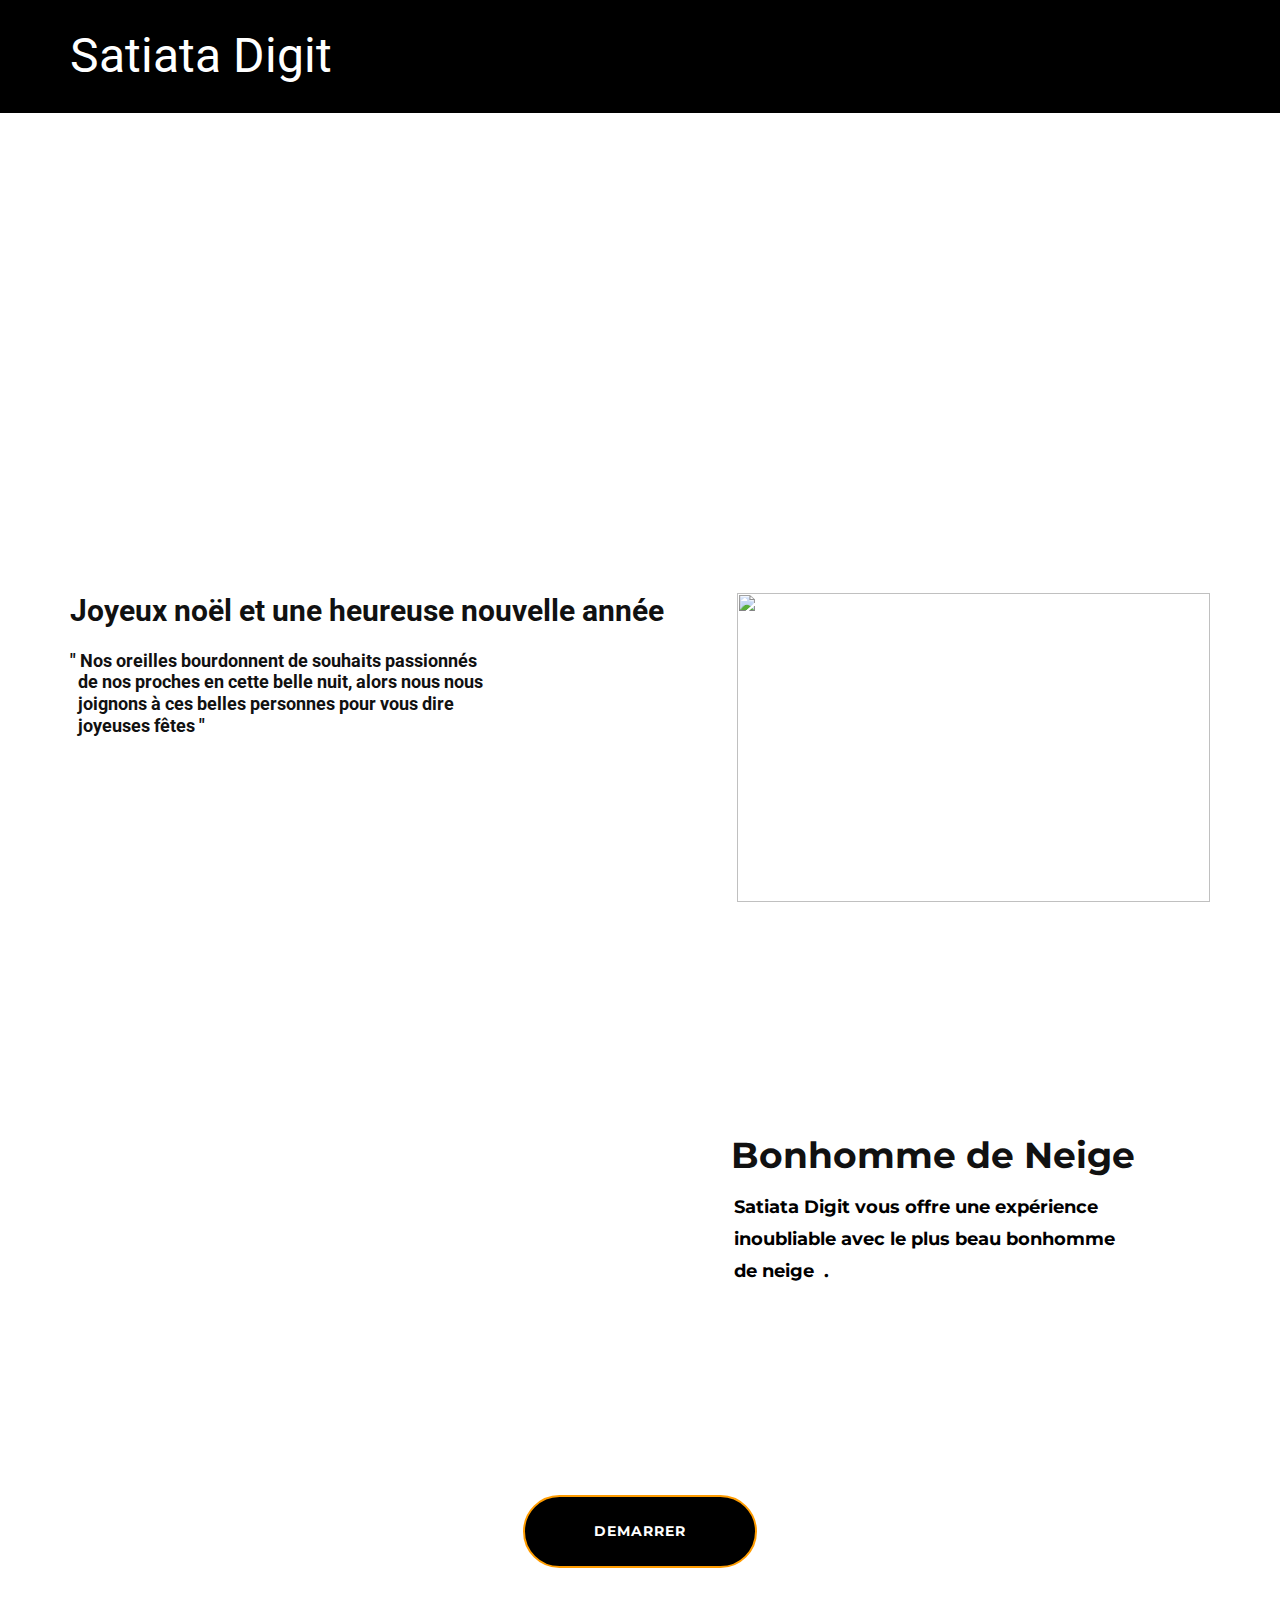
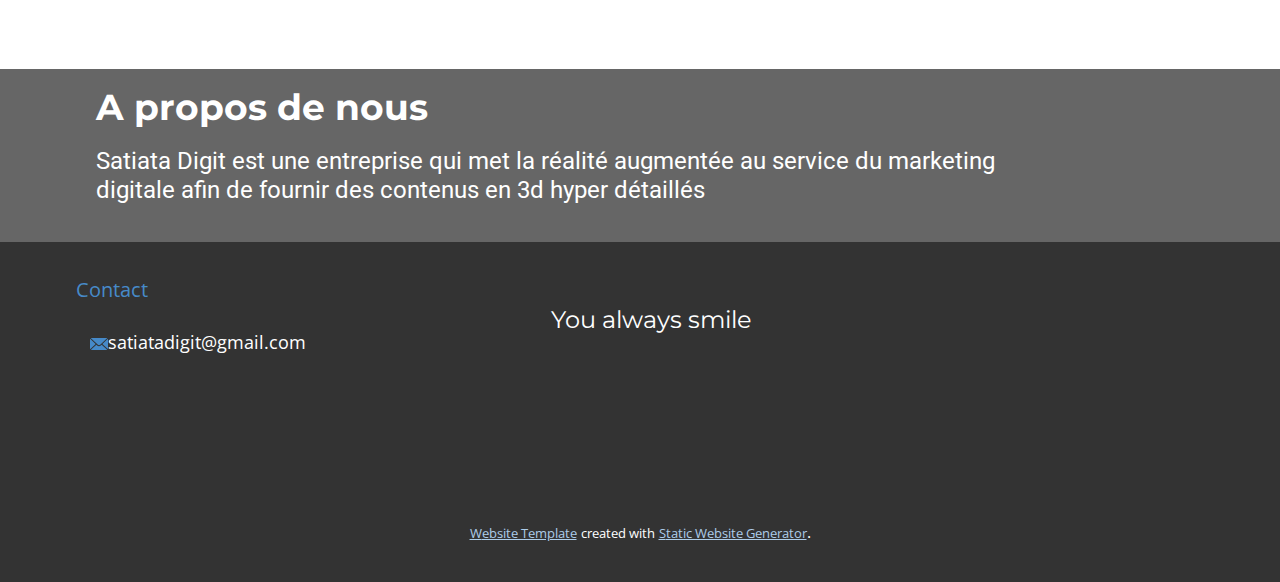
==== index.html @ fabc782e "Add files via upload" ====
<!DOCTYPE html>
<html style="font-size: 16px;">
  <head>
    <meta name="viewport" content="width=device-width, initial-scale=1.0">
    <meta charset="utf-8">
    <meta name="keywords" content="Satiata Digit, Sapin de Noël, A propos de nous">
    <meta name="description" content="">
    <meta name="page_type" content="np-template-header-footer-from-plugin">
    <title>Accueil</title>
    <link rel="stylesheet" href="nicepage.css" media="screen">
<link rel="stylesheet" href="Accueil.css" media="screen">
    <script class="u-script" type="text/javascript" src="jquery.js" defer=""></script>
    <script class="u-script" type="text/javascript" src="nicepage.js" defer=""></script>
    <meta name="generator" content="Nicepage 4.2.6, nicepage.com">
    <link id="u-theme-google-font" rel="stylesheet" href="https://fonts.googleapis.com/css?family=Roboto:100,100i,300,300i,400,400i,500,500i,700,700i,900,900i|Open+Sans:300,300i,400,400i,600,600i,700,700i,800,800i">
    <link id="u-page-google-font" rel="stylesheet" href="https://fonts.googleapis.com/css?family=Montserrat:100,100i,200,200i,300,300i,400,400i,500,500i,600,600i,700,700i,800,800i,900,900i">
    
    
    
    
    
    
    <script type="application/ld+json">{
		"@context": "http://schema.org",
		"@type": "Organization",
		"name": "Satiata Digit"
}</script>
    <meta name="theme-color" content="#478ac9">
    <meta property="og:title" content="Accueil">
    <meta property="og:description" content="">
    <meta property="og:type" content="website">
  </head>
  <body data-home-page="Accueil.html" data-home-page-title="Accueil" class="u-body"><header class="u-black u-border-1 u-border-black u-clearfix u-header u-sticky u-sticky-0306 u-header" id="sec-f4f5"><div class="u-clearfix u-sheet u-sheet-1">
        <h1 class="u-align-left u-text u-text-default u-text-1">Satiata Digit</h1>
        <nav class="u-menu u-menu-dropdown u-offcanvas u-menu-1">
          <div class="menu-collapse" style="font-size: 1rem; letter-spacing: 0px;">
            <a class="u-button-style u-custom-left-right-menu-spacing u-custom-padding-bottom u-custom-top-bottom-menu-spacing u-nav-link u-text-active-palette-1-base u-text-hover-palette-2-base" href="#">
              <svg viewBox="0 0 24 24"><use xmlns:xlink="http://www.w3.org/1999/xlink" xlink:href="#menu-hamburger"></use></svg>
              <svg version="1.1" xmlns="http://www.w3.org/2000/svg" xmlns:xlink="http://www.w3.org/1999/xlink"><defs><symbol id="menu-hamburger" viewBox="0 0 16 16" style="width: 16px; height: 16px;"><rect y="1" width="16" height="2"></rect><rect y="7" width="16" height="2"></rect><rect y="13" width="16" height="2"></rect>
</symbol>
</defs></svg>
            </a>
          </div>
          <div class="u-custom-menu u-nav-container">
            <ul class="u-nav u-unstyled u-nav-1"><li class="u-nav-item"><a class="u-button-style u-nav-link u-text-active-palette-1-base u-text-hover-palette-2-base" href="Accueil.html" style="padding: 10px 20px;">Accueil</a>
</li></ul>
          </div>
          <div class="u-custom-menu u-nav-container-collapse">
            <div class="u-black u-container-style u-inner-container-layout u-opacity u-opacity-95 u-sidenav">
              <div class="u-inner-container-layout u-sidenav-overflow">
                <div class="u-menu-close"></div>
                <ul class="u-align-center u-nav u-popupmenu-items u-unstyled u-nav-2"><li class="u-nav-item"><a class="u-button-style u-nav-link" href="Accueil.html" style="padding: 10px 20px;">Accueil</a>
</li></ul>
              </div>
            </div>
            <div class="u-black u-menu-overlay u-opacity u-opacity-70"></div>
          </div>
        </nav>
      </div></header>
    <section class="u-clearfix u-image u-section-1" id="sec-81c8" data-image-width="4480" data-image-height="6720">
      <div class="u-clearfix u-sheet u-sheet-1"></div>
    </section>
    <section class="u-clearfix u-section-2" id="sec-5fbe">
      <div class="u-clearfix u-sheet u-sheet-1">
        <img class="u-image u-image-default u-image-1" src="images/pexels-roman-odintsov-6334709.jpg" alt="" data-image-width="1067" data-image-height="1600">
        <h3 class="u-text u-text-default u-text-1">Joyeux&nbsp;noël et une heureuse nouvelle année</h3>
        <h6 class="u-align-left u-text u-text-default u-text-2">" Nos oreilles bourdonnent de souhaits&nbsp;passionnés&nbsp;<br>&nbsp; de nos proches en cette belle nuit, alors nous nous&nbsp;<br>&nbsp; joignons à ces belles personnes pour vous dire&nbsp;<br>&nbsp; joyeuses fêtes "
        </h6>
      </div>
    </section>
    <section class="u-clearfix u-section-3" id="sec-6c88">
      <div class="u-clearfix u-sheet u-sheet-1">
        <div class="u-clearfix u-expanded-width u-gutter-50 u-layout-wrap u-layout-wrap-1">
          <div class="u-layout">
            <div class="u-layout-row">
              <div class="u-align-left u-container-style u-layout-cell u-left-cell u-size-30 u-layout-cell-1">
                <div class="u-container-layout u-valign-middle u-container-layout-1">
                  <div class="u-uploaded-video u-video u-video-1">
                    <div class="embed-responsive">
                      <video class="embed-responsive-item" muted="">
                        <source src="files/Screenrecorder-2021-12-24-02-40-34-650.mp4" type="video/mp4">
                        <p>Your browser does not support HTML5 video.</p>
                      </video>
                      <button class="u-video-poster"></button>
                    </div>
                  </div>
                </div>
              </div>
              <div class="u-align-left u-container-style u-layout-cell u-right-cell u-size-30 u-layout-cell-2">
                <div class="u-container-layout u-container-layout-2">
                  <h2 class="u-custom-font u-font-montserrat u-text u-text-1">Bonhomme de Neige</h2>
                  <p class="u-custom-font u-font-montserrat u-text u-text-black u-text-2">
                    <span style="font-size: 1.125rem;">Satiata Digit vous offre une expérience inoubliable&nbsp;avec le plus beau bonhomme<br>de neige&nbsp; .<span style="font-weight: 400;">
                        <span style="font-weight: 700;"></span>
                      </span>
                    </span>
                    <br>
                  </p>
                </div>
              </div>
            </div>
          </div>
        </div>
      </div>
    </section>
    <section class="u-clearfix u-section-4" id="sec-b5ff">
      <div class="u-clearfix u-sheet u-sheet-1">
        <a href="https://satiatadigit.github.io/" class="u-black u-border-2 u-border-custom-color-1 u-btn u-btn-round u-button-style u-custom-font u-font-montserrat u-radius-50 u-btn-1">DemarreR</a>
      </div>
    </section>
    <section class="u-clearfix u-grey-60 u-section-5" id="carousel_848c">
      <div class="u-align-left u-clearfix u-sheet u-sheet-1">
        <h2 class="u-custom-font u-font-montserrat u-text u-text-default u-text-1">A propos de nous</h2>
        <h4 class="u-text u-text-default u-text-2">Satiata Digit est une entreprise qui met la réalité augmentée au service du marketing&nbsp;<br>digitale afin de fournir des contenus en 3d hyper détaillés
        </h4>
      </div>
    </section>
    
    
    <footer class="u-align-center u-clearfix u-footer u-grey-80 u-footer" id="sec-afc7"><div class="u-align-left u-clearfix u-sheet u-sheet-1">
        <a href="https://nicepage.one" class="u-border-1 u-border-active-palette-2-base u-border-hover-palette-1-base u-btn u-button-style u-none u-text-palette-1-base u-btn-1">Contact<span style="font-size: 1.875rem;"></span>
        </a>
        <a href="mailto:satiatadigit@gmail.com" class="u-active-none u-btn u-btn-rectangle u-button-style u-hover-none u-none u-radius-0 u-text-body-alt-color u-btn-2">
          <br><span class="u-icon u-icon-1"><svg class="u-svg-content" viewBox="0 0 24 16" x="0px" y="0px" style="width: 1em; height: 1em;"><path fill="currentColor" d="M23.8,1.1l-7.3,6.8l7.3,6.8c0.1-0.2,0.2-0.6,0.2-0.9V2C24,1.7,23.9,1.4,23.8,1.1z M21.8,0H2.2
	c-0.4,0-0.7,0.1-1,0.2L10.6,9c0.8,0.8,2.2,0.8,3,0l9.2-8.7C22.6,0.1,22.2,0,21.8,0z M0.2,1.1C0.1,1.4,0,1.7,0,2V14
	c0,0.3,0.1,0.6,0.2,0.9l7.3-6.8L0.2,1.1z M15.5,9l-1.1,1c-1.3,1.2-3.6,1.2-4.9,0l-1-1l-7.3,6.8c0.2,0.1,0.6,0.2,1,0.2H22
	c0.4,0,0.6-0.1,1-0.2L15.5,9z"></path></svg><img></span>satiatadigit@gmail.com
        </a>
        <h4 class="u-custom-font u-font-montserrat u-text u-text-default u-text-1">You always smile</h4>
      </div></footer>
    <section class="u-backlink u-clearfix u-grey-80">
      <a class="u-link" href="https://nicepage.com/website-templates" target="_blank">
        <span>Website Template</span>
      </a>
      <p class="u-text">
        <span>created with</span>
      </p>
      <a class="u-link" href="https://nicepage.com/static-site-generator" target="_blank">
        <span>Static Website Generator</span>
      </a>. 
    </section>
  </body>
</html>
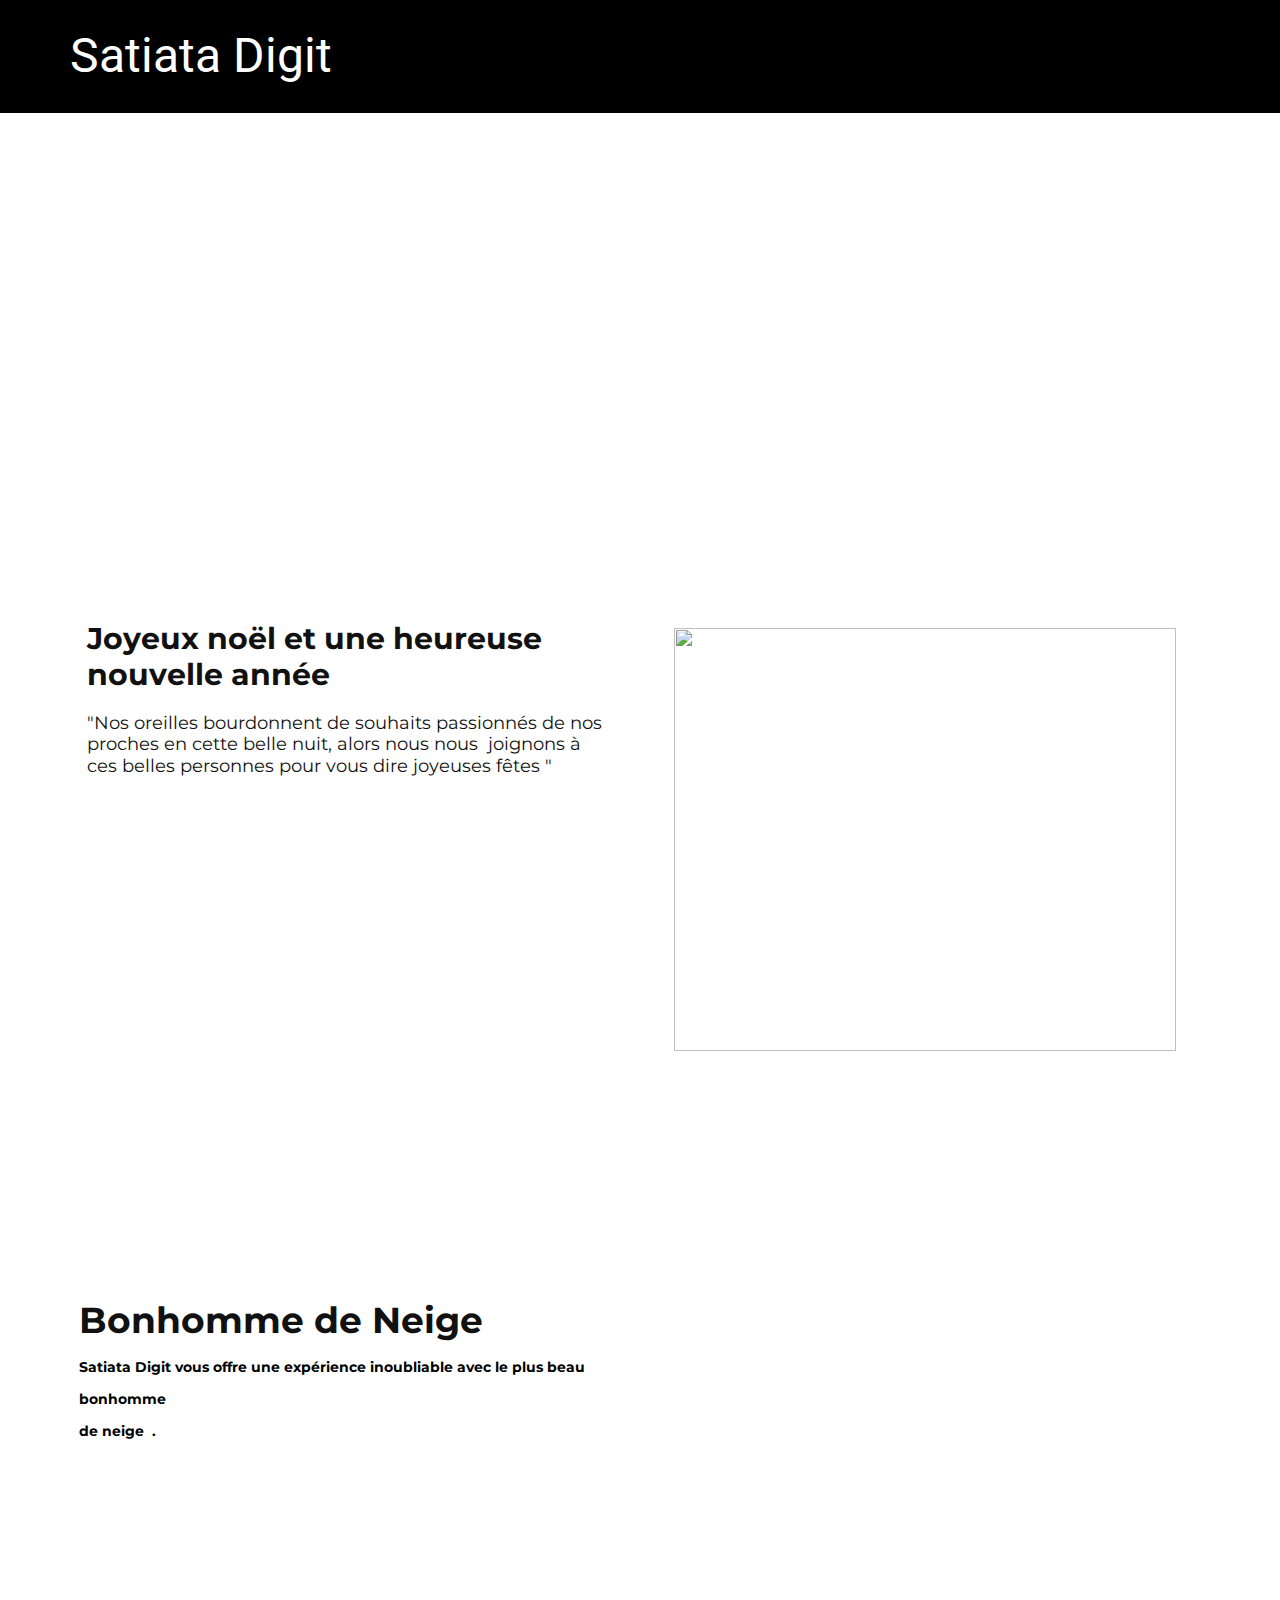
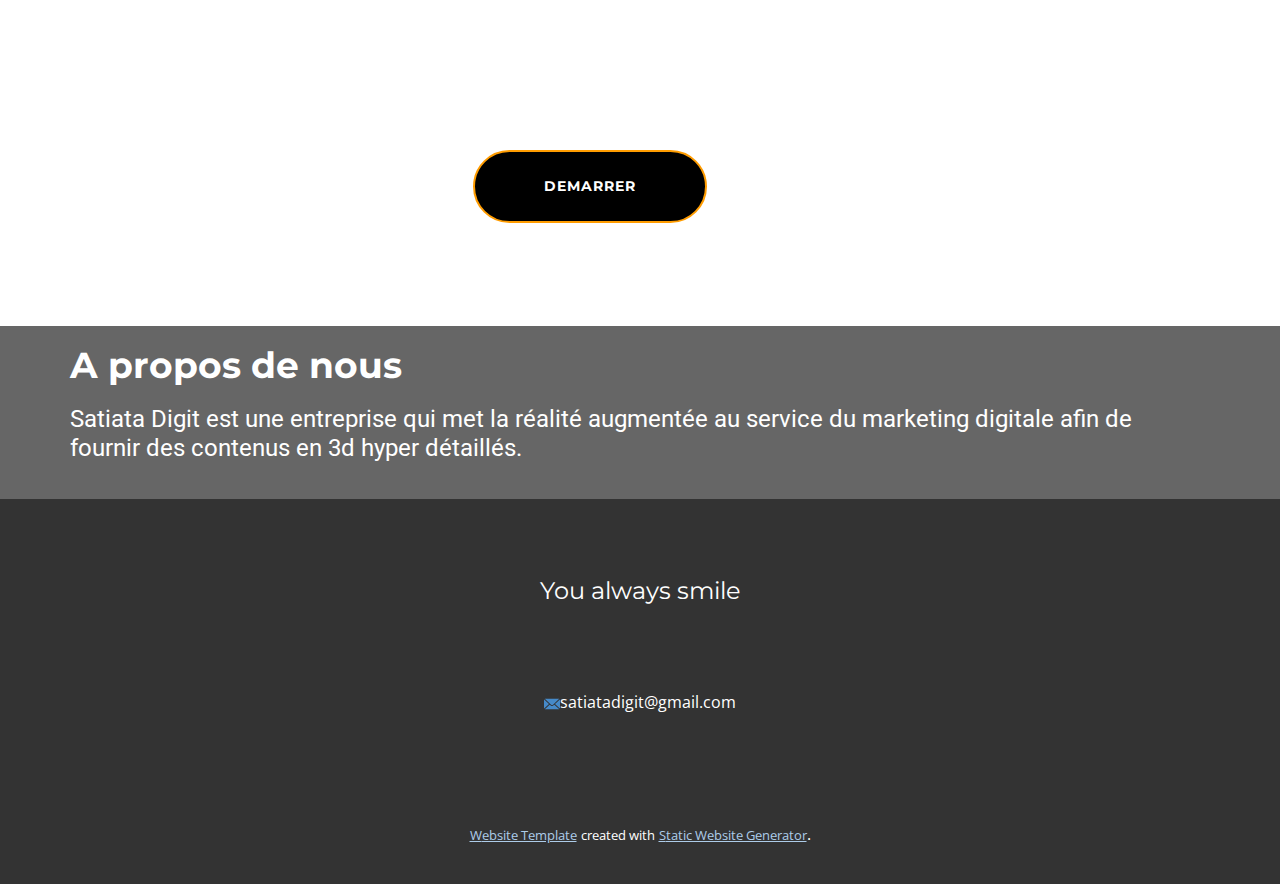
==== commit 3274abd9: "Add files via upload" ====
--- a/index.html
+++ b/index.html
@@ -58,23 +58,50 @@
         </nav>
       </div></header>
     <section class="u-clearfix u-image u-section-1" id="sec-81c8" data-image-width="4480" data-image-height="6720">
-      <div class="u-clearfix u-sheet u-sheet-1"></div>
+      <div class="u-container-style u-expanded-width u-group u-group-1">
+        <div class="u-container-layout u-container-layout-1"></div>
+      </div>
     </section>
     <section class="u-clearfix u-section-2" id="sec-5fbe">
       <div class="u-clearfix u-sheet u-sheet-1">
-        <img class="u-image u-image-default u-image-1" src="images/pexels-roman-odintsov-6334709.jpg" alt="" data-image-width="1067" data-image-height="1600">
-        <h3 class="u-text u-text-default u-text-1">Joyeux&nbsp;noël et une heureuse nouvelle année</h3>
-        <h6 class="u-align-left u-text u-text-default u-text-2">" Nos oreilles bourdonnent de souhaits&nbsp;passionnés&nbsp;<br>&nbsp; de nos proches en cette belle nuit, alors nous nous&nbsp;<br>&nbsp; joignons à ces belles personnes pour vous dire&nbsp;<br>&nbsp; joyeuses fêtes "
-        </h6>
+        <div class="u-clearfix u-expanded-width u-layout-wrap u-layout-wrap-1">
+          <div class="u-layout">
+            <div class="u-layout-row">
+              <div class="u-container-style u-layout-cell u-size-30 u-layout-cell-1">
+                <div class="u-container-layout u-valign-top-xs u-container-layout-1">
+                  <h3 class="u-custom-font u-font-montserrat u-text u-text-default u-text-1">Joyeux&nbsp;noël et une heureuse nouvelle année</h3>
+                  <h6 class="u-align-justify-lg u-align-justify-md u-align-justify-sm u-align-justify-xs u-custom-font u-font-montserrat u-text u-text-2"> "Nos oreilles bourdonnent de souhaits passionnés de nos proches en cette belle nuit, alors nous nous&nbsp; joignons à ces belles personnes pour vous dire&nbsp;joyeuses fêtes "</h6>
+                </div>
+              </div>
+              <div class="u-container-style u-layout-cell u-size-30 u-layout-cell-2">
+                <div class="u-container-layout u-valign-middle u-container-layout-2">
+                  <img class="u-image u-image-default u-image-1" src="images/pexels-roman-odintsov-6334709.jpg" alt="" data-image-width="1067" data-image-height="1600">
+                </div>
+              </div>
+            </div>
+          </div>
+        </div>
       </div>
     </section>
     <section class="u-clearfix u-section-3" id="sec-6c88">
-      <div class="u-clearfix u-sheet u-sheet-1">
+      <div class="u-clearfix u-sheet u-valign-middle-lg u-valign-middle-md u-valign-middle-sm u-sheet-1">
         <div class="u-clearfix u-expanded-width u-gutter-50 u-layout-wrap u-layout-wrap-1">
-          <div class="u-layout">
-            <div class="u-layout-row">
-              <div class="u-align-left u-container-style u-layout-cell u-left-cell u-size-30 u-layout-cell-1">
-                <div class="u-container-layout u-valign-middle u-container-layout-1">
+          <div class="u-layout" style="">
+            <div class="u-layout-row" style="">
+              <div class="u-align-left-xl u-align-left-xs u-container-style u-layout-cell u-left-cell u-size-30 u-layout-cell-1">
+                <div class="u-container-layout u-container-layout-1">
+                  <h2 class="u-align-left-lg u-align-left-md u-align-left-sm u-custom-font u-font-montserrat u-text u-text-1">Bonhomme de Neige</h2>
+                  <p class="u-align-justify-lg u-align-justify-md u-align-justify-sm u-custom-font u-font-montserrat u-text u-text-black u-text-2">
+                    <span style="font-size: 0.875rem;">Satiata Digit vous offre une expérience inoubliable&nbsp;avec le plus beau bonhomme&nbsp;<br>de neige&nbsp; .<span style="font-weight: 400;">
+                        <span style="font-weight: 700;"></span>
+                      </span>
+                    </span>
+                    <br>
+                  </p>
+                </div>
+              </div>
+              <div class="u-align-left u-container-style u-layout-cell u-right-cell u-size-30 u-layout-cell-2">
+                <div class="u-container-layout u-valign-middle u-container-layout-2">
                   <div class="u-uploaded-video u-video u-video-1">
                     <div class="embed-responsive">
                       <video class="embed-responsive-item" muted="">
@@ -86,47 +113,43 @@
                   </div>
                 </div>
               </div>
-              <div class="u-align-left u-container-style u-layout-cell u-right-cell u-size-30 u-layout-cell-2">
-                <div class="u-container-layout u-container-layout-2">
-                  <h2 class="u-custom-font u-font-montserrat u-text u-text-1">Bonhomme de Neige</h2>
-                  <p class="u-custom-font u-font-montserrat u-text u-text-black u-text-2">
-                    <span style="font-size: 1.125rem;">Satiata Digit vous offre une expérience inoubliable&nbsp;avec le plus beau bonhomme<br>de neige&nbsp; .<span style="font-weight: 400;">
-                        <span style="font-weight: 700;"></span>
-                      </span>
-                    </span>
-                    <br>
-                  </p>
-                </div>
-              </div>
             </div>
           </div>
         </div>
       </div>
     </section>
     <section class="u-clearfix u-section-4" id="sec-b5ff">
-      <div class="u-clearfix u-sheet u-sheet-1">
+      <div class="u-clearfix u-sheet u-valign-middle-lg u-valign-middle-md u-valign-middle-sm u-sheet-1">
         <a href="https://satiatadigit.github.io/" class="u-black u-border-2 u-border-custom-color-1 u-btn u-btn-round u-button-style u-custom-font u-font-montserrat u-radius-50 u-btn-1">DemarreR</a>
       </div>
     </section>
     <section class="u-clearfix u-grey-60 u-section-5" id="carousel_848c">
       <div class="u-align-left u-clearfix u-sheet u-sheet-1">
         <h2 class="u-custom-font u-font-montserrat u-text u-text-default u-text-1">A propos de nous</h2>
-        <h4 class="u-text u-text-default u-text-2">Satiata Digit est une entreprise qui met la réalité augmentée au service du marketing&nbsp;<br>digitale afin de fournir des contenus en 3d hyper détaillés
-        </h4>
+        <h4 class="u-align-left u-text u-text-2">Satiata ​Digit est une entreprise qui met la réalité augmentée au service du marketing&nbsp;digitale afin de fournir des contenus en 3d hyper détaillés.</h4>
       </div>
     </section>
     
     
     <footer class="u-align-center u-clearfix u-footer u-grey-80 u-footer" id="sec-afc7"><div class="u-align-left u-clearfix u-sheet u-sheet-1">
-        <a href="https://nicepage.one" class="u-border-1 u-border-active-palette-2-base u-border-hover-palette-1-base u-btn u-button-style u-none u-text-palette-1-base u-btn-1">Contact<span style="font-size: 1.875rem;"></span>
+        <a href="https://nicepage.one" class="u-border-1 u-border-active-palette-2-base u-border-hover-palette-1-base u-btn u-button-style u-hidden-lg u-none u-text-palette-1-base u-btn-1">&nbsp;&nbsp;<br>
         </a>
-        <a href="mailto:satiatadigit@gmail.com" class="u-active-none u-btn u-btn-rectangle u-button-style u-hover-none u-none u-radius-0 u-text-body-alt-color u-btn-2">
-          <br><span class="u-icon u-icon-1"><svg class="u-svg-content" viewBox="0 0 24 16" x="0px" y="0px" style="width: 1em; height: 1em;"><path fill="currentColor" d="M23.8,1.1l-7.3,6.8l7.3,6.8c0.1-0.2,0.2-0.6,0.2-0.9V2C24,1.7,23.9,1.4,23.8,1.1z M21.8,0H2.2
+        <a href="mailto:satiatadigit@gmail.com" class="u-active-none u-btn u-btn-rectangle u-button-style u-hover-none u-none u-radius-0 u-text-body-alt-color u-btn-2">&nbsp;&nbsp;<br>
+        </a>
+        <div class="u-container-style u-group u-group-1">
+          <div class="u-container-layout u-container-layout-1">
+            <h4 class="u-custom-font u-font-montserrat u-text u-text-default u-text-1">You always smile</h4>
+          </div>
+        </div>
+        <div class="u-container-style u-group u-group-2">
+          <div class="u-container-layout u-valign-bottom u-container-layout-2">
+            <a href="mailto:satiatadigit@gmail.com" class="u-active-none u-btn u-btn-rectangle u-button-style u-hover-none u-none u-radius-0 u-text-white u-btn-3"><span class="u-icon u-icon-1"><svg class="u-svg-content" viewBox="0 0 24 16" x="0px" y="0px" style="width: 1em; height: 1em;"><path fill="currentColor" d="M23.8,1.1l-7.3,6.8l7.3,6.8c0.1-0.2,0.2-0.6,0.2-0.9V2C24,1.7,23.9,1.4,23.8,1.1z M21.8,0H2.2
 	c-0.4,0-0.7,0.1-1,0.2L10.6,9c0.8,0.8,2.2,0.8,3,0l9.2-8.7C22.6,0.1,22.2,0,21.8,0z M0.2,1.1C0.1,1.4,0,1.7,0,2V14
 	c0,0.3,0.1,0.6,0.2,0.9l7.3-6.8L0.2,1.1z M15.5,9l-1.1,1c-1.3,1.2-3.6,1.2-4.9,0l-1-1l-7.3,6.8c0.2,0.1,0.6,0.2,1,0.2H22
 	c0.4,0,0.6-0.1,1-0.2L15.5,9z"></path></svg><img></span>satiatadigit@gmail.com
-        </a>
-        <h4 class="u-custom-font u-font-montserrat u-text u-text-default u-text-1">You always smile</h4>
+            </a>
+          </div>
+        </div>
       </div></footer>
     <section class="u-backlink u-clearfix u-grey-80">
       <a class="u-link" href="https://nicepage.com/website-templates" target="_blank">
--- a/nicepage.css
+++ b/nicepage.css
@@ -35895,23 +35895,37 @@
   font-size: 1.25rem;
 }
 @media (max-width: 1199px) {
+  .u-header .u-sheet-1 {
+    min-height: 86px;
+  }
+
+  .u-header .u-text-1 {
+    margin-top: 18px;
+  }
+
   .u-header .u-menu-1 {
     width: auto;
-  }
-}
-
+    margin-top: -42px;
+    margin-bottom: 23px;
+  }
+}
+@media (max-width: 991px) {
+  .u-header .u-menu-1 {
+    margin-top: -44px;
+  }
+}
 
 @media (max-width: 575px) {
   .u-header .u-sheet-1 {
-    min-height: 177px;
+    min-height: 85px;
   }
 
   .u-header .u-text-1 {
-    margin-top: 74px;
+    margin-top: 26px;
   }
 
   .u-header .u-menu-1 {
-    margin-top: -99px;
+    margin-top: -125px;
     margin-bottom: 60px;
   }
 }
@@ -35920,7 +35934,7 @@
 }
 
 .u-footer .u-sheet-1 {
-  min-height: 242px;
+  min-height: 287px;
 }
 
 .u-footer .u-btn-1 {
@@ -35938,13 +35952,41 @@
   padding: 0;
 }
 
+.u-footer .u-group-1 {
+  min-height: 106px;
+  margin-bottom: 0;
+  margin-top: -31px;
+  height: auto;
+}
+
+.u-footer .u-container-layout-1 {
+  padding: 25px 30px 27px;
+}
+
+.u-footer .u-text-1 {
+  font-weight: 400;
+  margin: 14px auto 0;
+}
+
+.u-footer .u-group-2 {
+  width: 340px;
+  min-height: 106px;
+  height: auto;
+  margin: 6px auto 30px;
+}
+
+.u-footer .u-container-layout-2 {
+  padding: 29px 30px;
+}
+
+.u-footer .u-btn-3 {
+  background-image: none;
+  font-size: 1rem;
+  margin: 0 auto;
+}
+
 .u-footer .u-icon-1 {
   color: rgb(70, 138, 201) !important;
-}
-
-.u-footer .u-text-1 {
-  font-weight: 400;
-  margin: -52px 458px 60px auto;
 }
 @media (max-width: 1199px) {
   .u-footer .u-btn-1 {
@@ -35952,33 +35994,36 @@
   }
 
   .u-footer .u-btn-2 {
-    margin-top: -46px;
+    margin-top: -12px;
     margin-left: 0;
   }
 
-  .u-footer .u-text-1 {
-    margin-top: -52px;
-    margin-right: 377px;
-  }
-}
-@media (max-width: 991px) {
-  .u-footer .u-text-1 {
-    margin-right: 289px;
-  }
-}
-@media (max-width: 767px) {
-  .u-footer .u-text-1 {
-    margin-right: 217px;
-  }
-}
+  .u-footer .u-group-1 {
+    margin-top: -31px;
+    height: auto;
+  }
+
+  .u-footer .u-group-2 {
+    height: auto;
+  }
+}
+
+
 @media (max-width: 575px) {
-  .u-footer .u-btn-2 {
-    margin-top: 13px;
-  }
-
-  .u-footer .u-text-1 {
-    margin-right: auto;
-    margin-left: 0;
+  .u-footer .u-sheet-1 {
+    min-height: 229px;
+  }
+
+  .u-footer .u-group-2 {
+    margin-top: -23px;
+    margin-right: -11px;
+    margin-bottom: 1px;
+  }
+
+  .u-footer .u-btn-3 {
+    border-style: none;
+    font-size: 1.5rem;
+    padding: 0;
   }
 }
 
--- a/Accueil.css
+++ b/Accueil.css
@@ -1,61 +1,214 @@
  .u-section-1 {
   background-image: url("images/pexels-roman-odintsov-6334748.jpg");
   background-position: 50% 50%;
-}
-
-.u-section-1 .u-sheet-1 {
   min-height: 412px;
 }
 
+.u-section-1 .u-group-1 {
+  min-height: 412px;
+  height: auto;
+  margin-top: 0;
+  margin-bottom: 0;
+}
+
+.u-section-1 .u-container-layout-1 {
+  padding: 30px;
+}
+
 @media (max-width: 1199px) {
-  .u-section-1 .u-sheet-1 {
-    min-height: 738px;
+   .u-section-1 {
+    min-height: 340px;
+  }
+
+  .u-section-1 .u-group-1 {
+    height: auto;
+  }
+}
+
+@media (max-width: 991px) {
+   .u-section-1 {
+    min-height: 260px;
+  }
+}
+
+@media (max-width: 767px) {
+   .u-section-1 {
+    min-height: 195px;
+  }
+
+  .u-section-1 .u-container-layout-1 {
+    padding-left: 10px;
+    padding-right: 10px;
+  }
+}
+
+@media (max-width: 575px) {
+   .u-section-1 {
+    min-height: 123px;
   }
 }.u-section-2 .u-sheet-1 {
-  min-height: 445px;
-}
-
-.u-section-2 .u-image-1 {
-  width: 473px;
-  height: 309px;
-  margin: 68px 0 0 auto;
+  min-height: 662px;
+}
+
+.u-section-2 .u-layout-wrap-1 {
+  margin-top: 52px;
+  margin-bottom: 60px;
+}
+
+.u-section-2 .u-layout-cell-1 {
+  min-height: 434px;
+}
+
+.u-section-2 .u-container-layout-1 {
+  padding: 30px 17px;
 }
 
 .u-section-2 .u-text-1 {
   font-weight: 700;
   background-image: none;
-  margin: -309px auto 0 0;
+  font-family: Roboto, sans-serif;
+  margin: 14px 0 0;
 }
 
 .u-section-2 .u-text-2 {
-  font-weight: 700;
-  margin: 21px auto 60px 0;
+  font-weight: 400;
+  width: auto;
+  font-size: 1.125rem;
+  margin: 20px 14px 0 0;
+}
+
+.u-section-2 .u-layout-cell-2 {
+  min-height: 526px;
+}
+
+.u-section-2 .u-container-layout-2 {
+  padding: 22px 20px;
+}
+
+.u-section-2 .u-image-1 {
+  width: 502px;
+  height: 423px;
+  margin: 0 auto;
 }
 
 @media (max-width: 1199px) {
+  .u-section-2 .u-sheet-1 {
+    min-height: 516px;
+  }
+
+  .u-section-2 .u-layout-wrap-1 {
+    margin-bottom: 30px;
+  }
+
+  .u-section-2 .u-container-layout-1 {
+    padding-left: 0;
+    padding-right: 0;
+  }
+
   .u-section-2 .u-text-1 {
-    font-family: Roboto, sans-serif;
-    margin-top: 20px;
+    font-family: Montserrat, sans-serif;
+    width: auto;
+    margin-top: 6px;
+    font-size: 1.875rem;
+  }
+
+  .u-section-2 .u-text-2 {
+    font-size: 1.25rem;
+    margin-top: 29px;
+    margin-left: 6px;
+    line-height: 24px;
+  }
+
+  .u-section-2 .u-layout-cell-2 {
+    min-height: 434px;
+  }
+
+  .u-section-2 .u-image-1 {
+    width: 424px;
+    height: 363px;
     margin-right: 0;
-    margin-left: auto;
+  }
+}
+
+@media (max-width: 991px) {
+  .u-section-2 .u-sheet-1 {
+    min-height: 515px;
+  }
+
+  .u-section-2 .u-layout-cell-1 {
+    min-height: 100px;
+  }
+
+  .u-section-2 .u-text-2 {
+    margin-left: 0;
+  }
+
+  .u-section-2 .u-layout-cell-2 {
+    min-height: 332px;
+  }
+
+  .u-section-2 .u-image-1 {
+    width: 320px;
+    height: 274px;
+  }
+}
+
+@media (max-width: 767px) {
+  .u-section-2 .u-sheet-1 {
+    min-height: 1022px;
+  }
+
+  .u-section-2 .u-layout-cell-2 {
+    min-height: 498px;
+  }
+
+  .u-section-2 .u-container-layout-2 {
+    padding-left: 10px;
+    padding-right: 10px;
   }
 }
 
 @media (max-width: 575px) {
   .u-section-2 .u-sheet-1 {
-    min-height: 358px;
-  }
-
-  .u-section-2 .u-image-1 {
-    width: 340px;
-    height: 222px;
+    min-height: 521px;
+  }
+
+  .u-section-2 .u-layout-wrap-1 {
+    margin-top: 23px;
+    margin-bottom: 1px;
+  }
+
+  .u-section-2 .u-layout-cell-1 {
+    min-height: 168px;
+  }
+
+  .u-section-2 .u-text-1 {
+    font-size: 1rem;
+    margin-top: 0;
+  }
+
+  .u-section-2 .u-text-2 {
+    font-size: 0.875rem;
+    line-height: 1.4;
+    margin-top: 10px;
+    margin-right: 43px;
+  }
+
+  .u-section-2 .u-layout-cell-2 {
+    min-height: 322px;
+  }
+
+  .u-section-2 .u-container-layout-2 {
+    padding-top: 20px;
+    padding-bottom: 20px;
   }
 }.u-section-3 .u-sheet-1 {
-  min-height: 500px;
+  min-height: 541px;
 }
 
 .u-section-3 .u-layout-wrap-1 {
-  margin: 50px 0;
+  margin-top: 91px;
+  margin-bottom: 49px;
 }
 
 .u-section-3 .u-layout-cell-1 {
@@ -63,7 +216,27 @@
 }
 
 .u-section-3 .u-container-layout-1 {
-  padding: 0 20px;
+  padding: 0;
+}
+
+.u-section-3 .u-text-1 {
+  font-weight: 700;
+  margin: 23px 111px 0 9px;
+}
+
+.u-section-3 .u-text-2 {
+  font-size: 1.25rem;
+  font-weight: 700;
+  letter-spacing: normal;
+  margin: 9px 0 0 9px;
+}
+
+.u-section-3 .u-layout-cell-2 {
+  min-height: 451px;
+}
+
+.u-section-3 .u-container-layout-2 {
+  padding: 0;
 }
 
 .u-section-3 .u-video-1 {
@@ -72,52 +245,41 @@
   margin: 0 auto;
 }
 
-.u-section-3 .u-layout-cell-2 {
-  min-height: 451px;
-}
-
-.u-section-3 .u-container-layout-2 {
-  padding: 20px 57px 20px 63px;
-}
-
-.u-section-3 .u-text-1 {
-  font-weight: 700;
-  margin: 96px 3px 0;
-}
-
-.u-section-3 .u-text-2 {
-  font-size: 1.25rem;
-  font-weight: 700;
-  margin: 15px 0 0 6px;
-}
-
 @media (max-width: 1199px) {
+  .u-section-3 .u-sheet-1 {
+    min-height: 456px;
+  }
+
   .u-section-3 .u-layout-wrap-1 {
-    margin-right: initial;
-    margin-left: initial;
+    margin-top: 28px;
+    margin-bottom: 28px;
+  }
+
+  .u-section-3 .u-text-1 {
+    margin-right: 20px;
+    margin-left: 0;
+    font-size: 2.25rem;
+  }
+
+  .u-section-3 .u-text-2 {
+    font-size: 1.5rem;
+    font-weight: normal;
+    line-height: 1.2;
+    margin-left: 0;
   }
 
   .u-section-3 .u-video-1 {
-    width: 405px;
-    height: 309px;
-  }
-
-  .u-section-3 .u-container-layout-2 {
-    padding-left: 49px;
-    padding-right: 49px;
-  }
-
-  .u-section-3 .u-text-1 {
+    width: 428px;
+    height: 339px;
     margin-left: 0;
-    margin-right: 0;
-  }
-
-  .u-section-3 .u-text-2 {
-    margin-left: 0;
   }
 }
 
 @media (max-width: 991px) {
+  .u-section-3 .u-sheet-1 {
+    min-height: 375px;
+  }
+
   .u-section-3 .u-layout-cell-1 {
     min-height: 100px;
   }
@@ -127,33 +289,55 @@
     padding-right: 30px;
   }
 
+  .u-section-3 .u-text-1 {
+    margin-right: 0;
+  }
+
+  .u-section-3 .u-layout-cell-2 {
+    min-height: 100px;
+  }
+
   .u-section-3 .u-video-1 {
-    width: 295px;
-    height: 225px;
-  }
-
-  .u-section-3 .u-container-layout-2 {
-    padding-left: 30px;
-    padding-right: 30px;
+    width: 335px;
+    height: 265px;
   }
 }
 
 @media (max-width: 767px) {
+  .u-section-3 .u-sheet-1 {
+    min-height: 618px;
+  }
+
+  .u-section-3 .u-container-layout-1 {
+    padding-left: 0;
+    padding-right: 0;
+  }
+}
+
+@media (max-width: 575px) {
+  .u-section-3 .u-sheet-1 {
+    min-height: 439px;
+  }
+
   .u-section-3 .u-layout-wrap-1 {
-    margin-top: 42px;
-    margin-bottom: 42px;
-    margin-right: initial;
-    margin-left: initial;
-  }
-
-  .u-section-3 .u-container-layout-1 {
-    padding-left: 10px;
-    padding-right: 10px;
-  }
-
-  .u-section-3 .u-container-layout-2 {
-    padding-left: 10px;
-    padding-right: 10px;
+    margin-bottom: 0;
+  }
+
+  .u-section-3 .u-layout-cell-1 {
+    min-height: 146px;
+  }
+
+  .u-section-3 .u-text-1 {
+    font-size: 1rem;
+    width: auto;
+    margin-top: 11px;
+  }
+
+  .u-section-3 .u-text-2 {
+    letter-spacing: 0px;
+    line-height: 0.8;
+    width: auto;
+    margin-top: 5px;
   }
 }.u-section-4 .u-sheet-1 {
   min-height: 198px;
@@ -166,25 +350,75 @@
   letter-spacing: 1px;
   background-image: none;
   font-weight: 700;
-  margin: 24px auto 60px;
+  margin: 22px auto 60px 403px;
   padding: 23px 69px 24px;
+}
+
+@media (max-width: 1199px) {
+  .u-section-4 .u-sheet-1 {
+    min-height: 266px;
+  }
+
+  .u-section-4 .u-btn-1 {
+    margin-top: 60px;
+    margin-left: auto;
+  }
+}
+
+@media (max-width: 575px) {
+  .u-section-4 .u-sheet-1 {
+    min-height: 138px;
+  }
+
+  .u-section-4 .u-btn-1 {
+    margin-top: 44px;
+    margin-bottom: 20px;
+  }
 }.u-section-5 .u-sheet-1 {
-  min-height: 172px;
+  min-height: 173px;
 }
 
 .u-section-5 .u-text-1 {
   font-weight: 700;
-  margin: 19px auto 0 26px;
+  font-size: 2.25rem;
+  margin: 20px auto 0 0;
 }
 
 .u-section-5 .u-text-2 {
-  margin-left: 26px;
-  margin-right: auto;
-  margin-bottom: 37px;
+  font-weight: normal;
+  margin: 20px 20px 36px 0;
 }
 
 @media (max-width: 1199px) {
+  .u-section-5 .u-sheet-1 {
+    min-height: 137px;
+  }
+
+  .u-section-5 .u-text-1 {
+    margin-top: 0;
+  }
+
   .u-section-5 .u-text-2 {
-    font-weight: normal;
+    margin-right: 0;
+    margin-bottom: 20px;
+    font-size: 1.5rem;
+  }
+}
+
+@media (max-width: 575px) {
+  .u-section-5 .u-sheet-1 {
+    min-height: 117px;
+  }
+
+  .u-section-5 .u-text-1 {
+    font-size: 1.25rem;
+    width: auto;
+    margin-top: 9px;
+  }
+
+  .u-section-5 .u-text-2 {
+    font-size: 0.875rem;
+    margin-top: 11px;
+    margin-bottom: 25px;
   }
 }